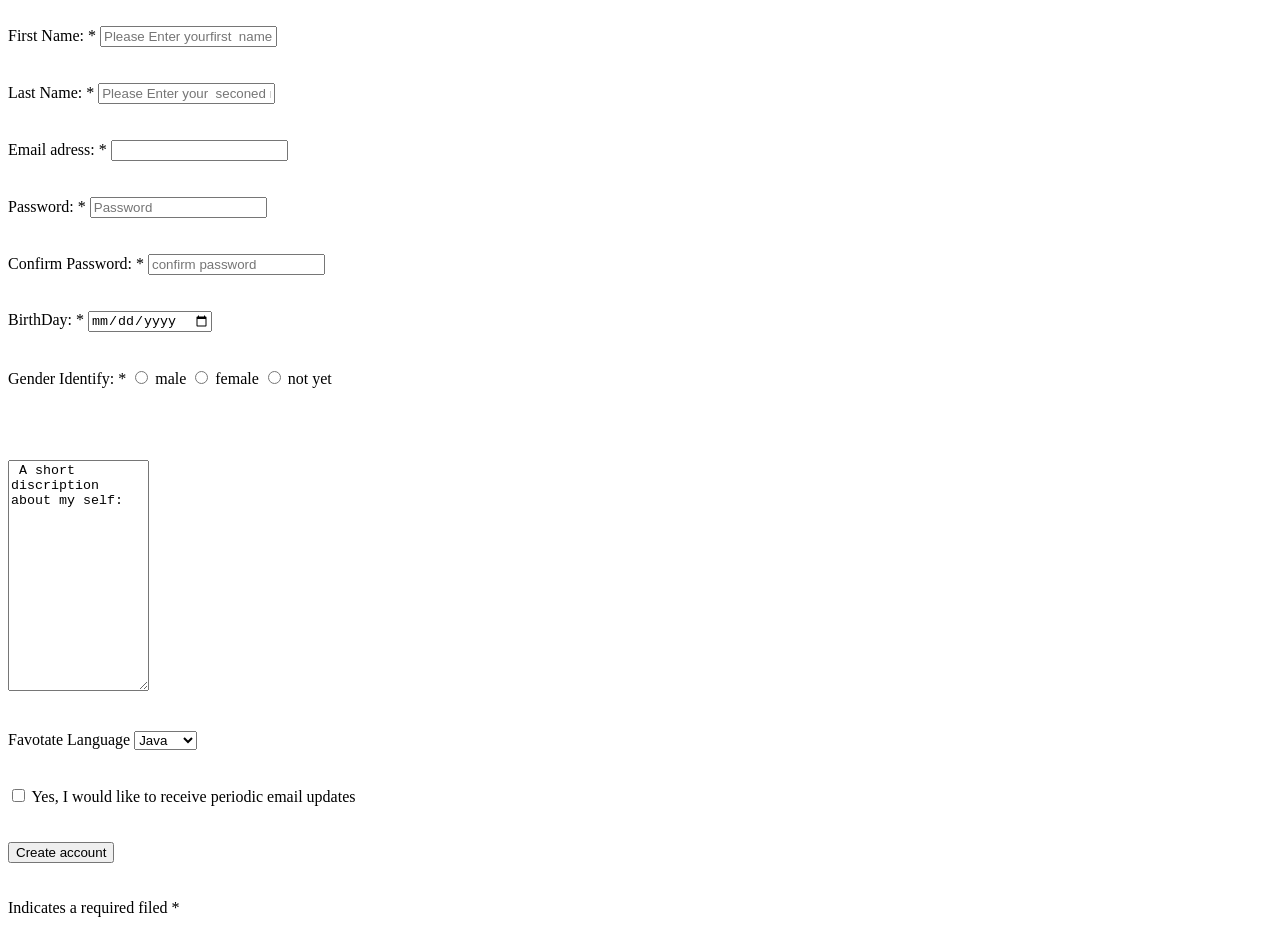
==== index.html @ c5c1eaa4 "initial commit" ====
<!DOCTYPE html>
<html lang="en">

<head>
    <meta charset="UTF-8">
    <meta name="viewport" content="width=device-width, initial-scale=1.0">
    <title>Document</title>
</head>

<body>
    <form action="" method="post">
        <br><div>
            <label for="">First Name: * </label>
            <input type="text" placeholder="Please Enter yourfirst  name">
        </div><br>
        <br><div>
            <label for=""> Last Name: *</label>
            <input type="text" placeholder="Please Enter your  seconed name">
        </div><br>
        <br><div>
            <label>Email adress: *</label>
            <input type="email">
        </div><br>

        <br> <div>
            <label>Password: *</label>
            <input type="password" placeholder="Password">
        </div><br>
        <br><div>
            <label>Confirm Password: * </label>
            <input type="password" placeholder="confirm password">
        </div><br>
        <br><div>
            <label>BirthDay: *</label>
            <input type="date">
        </div><br>


        <br><div>
            <label for="gender identity" id="gender identity"> Gender Identify: *</label>
            <input type="radio" name="gender " id="male">
            <label for="male" name="male" id="male">male</label>
            <input type="radio" name="gender ">
            <label for="female" name="gender " id="female">female</label>
            <input type="radio" name="gender ">
            <label for="female" name="gender " id="female">not yet</label>
        </div><br>

        <br><div><label for=""></label></div><br>

        <br><div>
            <textarea name="comment" id="comment" cols="15" rows="15"> A short discription about my self: </textarea>
        </div><br>

        <br><div> <label for="planguages"> Favotate Language</label>
            <select id="planguages">
                <option value="Java">Java</option>
                <option value="python">python</option>
                <option value="C++">C++</option>
                <option value="C">C</option>
            </select>
        </div><br>
        <br><div>
            <Input type="checkbox"> </Input>
            <label for=" ">Yes, I would like to receive periodic email updates</label>
        </div><br>

        <br><div><button> Create account </button></div><br>
        <br><label> Indicates a required filed *</label><br>
    </form>
</body>

</html>
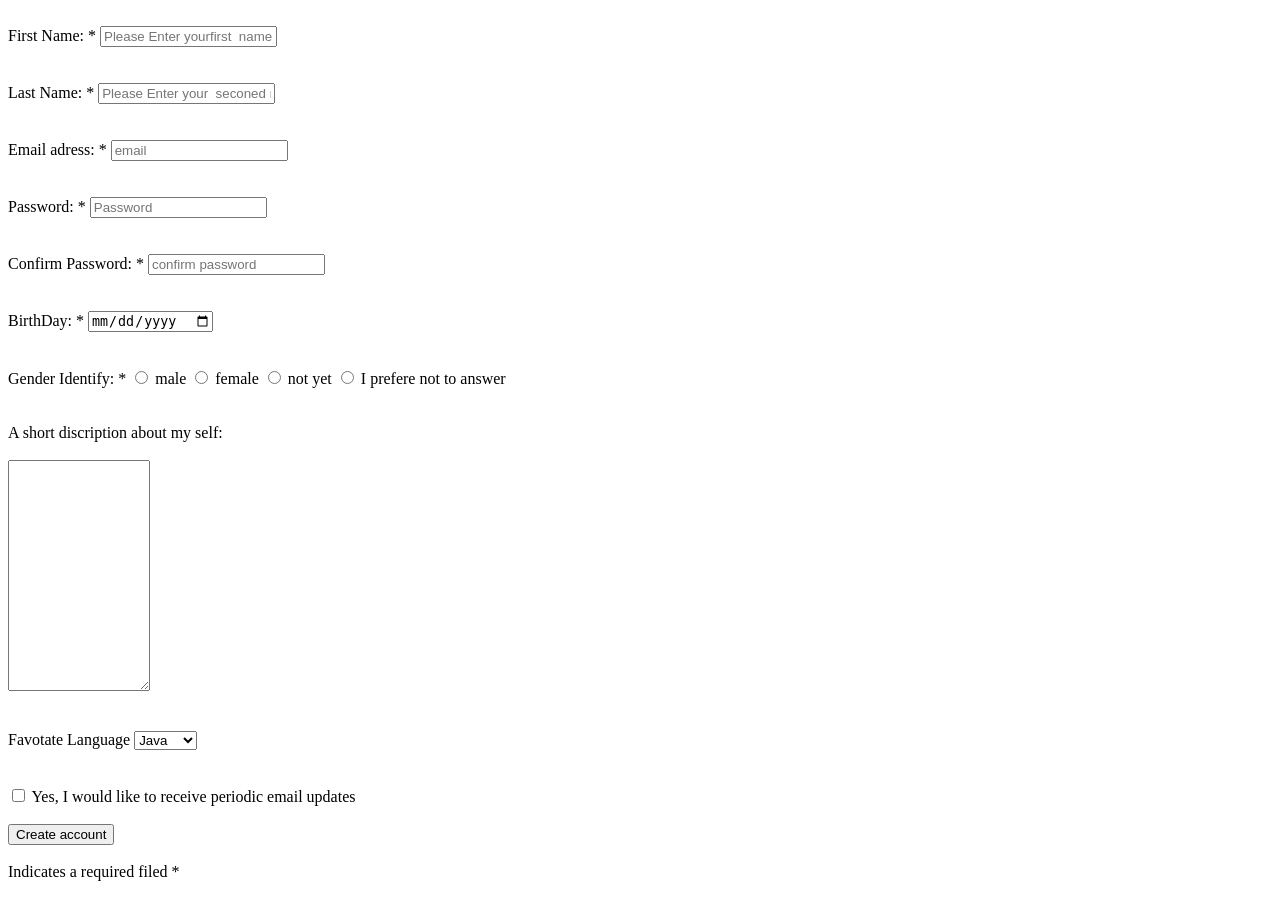
==== commit 1bdb4476: "Fixed" ====
--- a/index.html
+++ b/index.html
@@ -4,54 +4,54 @@
 <head>
     <meta charset="UTF-8">
     <meta name="viewport" content="width=device-width, initial-scale=1.0">
-    <title>Document</title>
+    <title> Form </title>
 </head>
 
 <body>
     <form action="" method="post">
         <br><div>
-            <label for="">First Name: * </label>
+            <label for="First Name">First Name: * </label>
             <input type="text" placeholder="Please Enter yourfirst  name">
         </div><br>
         <br><div>
-            <label for=""> Last Name: *</label>
+            <label for="Last Name"> Last Name: *</label>
             <input type="text" placeholder="Please Enter your  seconed name">
         </div><br>
         <br><div>
-            <label>Email adress: *</label>
-            <input type="email">
+            <label for="Email" id="Email">Email adress: *</label>
+            <input type="email" placeholder="email">
         </div><br>
 
         <br> <div>
             <label>Password: *</label>
-            <input type="password" placeholder="Password">
+            <input type="password" id="password" placeholder="Password">
         </div><br>
         <br><div>
             <label>Confirm Password: * </label>
-            <input type="password" placeholder="confirm password">
+            <input type="password" id="password" placeholder="confirm password">
         </div><br>
         <br><div>
             <label>BirthDay: *</label>
-            <input type="date">
+            <input type="date" placeholder="date of birth">
         </div><br>
 
+        <br><div>
+            <label for="gender_identity" id="gender_identity"> Gender Identify: *</label>
+            <input type="radio" name="gender " id="male">
+            <label for="male" name="male">male</label>
+            <input type="radio" name="gender ">
+            <label for="female" name="gender " >female</label>
+            <input type="radio" name="gender ">
+            <label for="female" name="gender ">not yet</label>
+            <input type="radio" name="gender ">
+            <label for="female" name="gender ">I prefere not to answer  </label>
+        </div><br>
 
         <br><div>
-            <label for="gender identity" id="gender identity"> Gender Identify: *</label>
-            <input type="radio" name="gender " id="male">
-            <label for="male" name="male" id="male">male</label>
-            <input type="radio" name="gender ">
-            <label for="female" name="gender " id="female">female</label>
-            <input type="radio" name="gender ">
-            <label for="female" name="gender " id="female">not yet</label>
+            <label>A short discription about my self:</label>
+            <br><br>
+            <textarea name="comment" id="comment" cols="15" rows="15">  </textarea>
         </div><br>
-
-        <br><div><label for=""></label></div><br>
-
-        <br><div>
-            <textarea name="comment" id="comment" cols="15" rows="15"> A short discription about my self: </textarea>
-        </div><br>
-
         <br><div> <label for="planguages"> Favotate Language</label>
             <select id="planguages">
                 <option value="Java">Java</option>
@@ -64,10 +64,8 @@
             <Input type="checkbox"> </Input>
             <label for=" ">Yes, I would like to receive periodic email updates</label>
         </div><br>
-
-        <br><div><button> Create account </button></div><br>
+        <div><button> Create account </button></div>
         <br><label> Indicates a required filed *</label><br>
     </form>
 </body>
-
 </html>
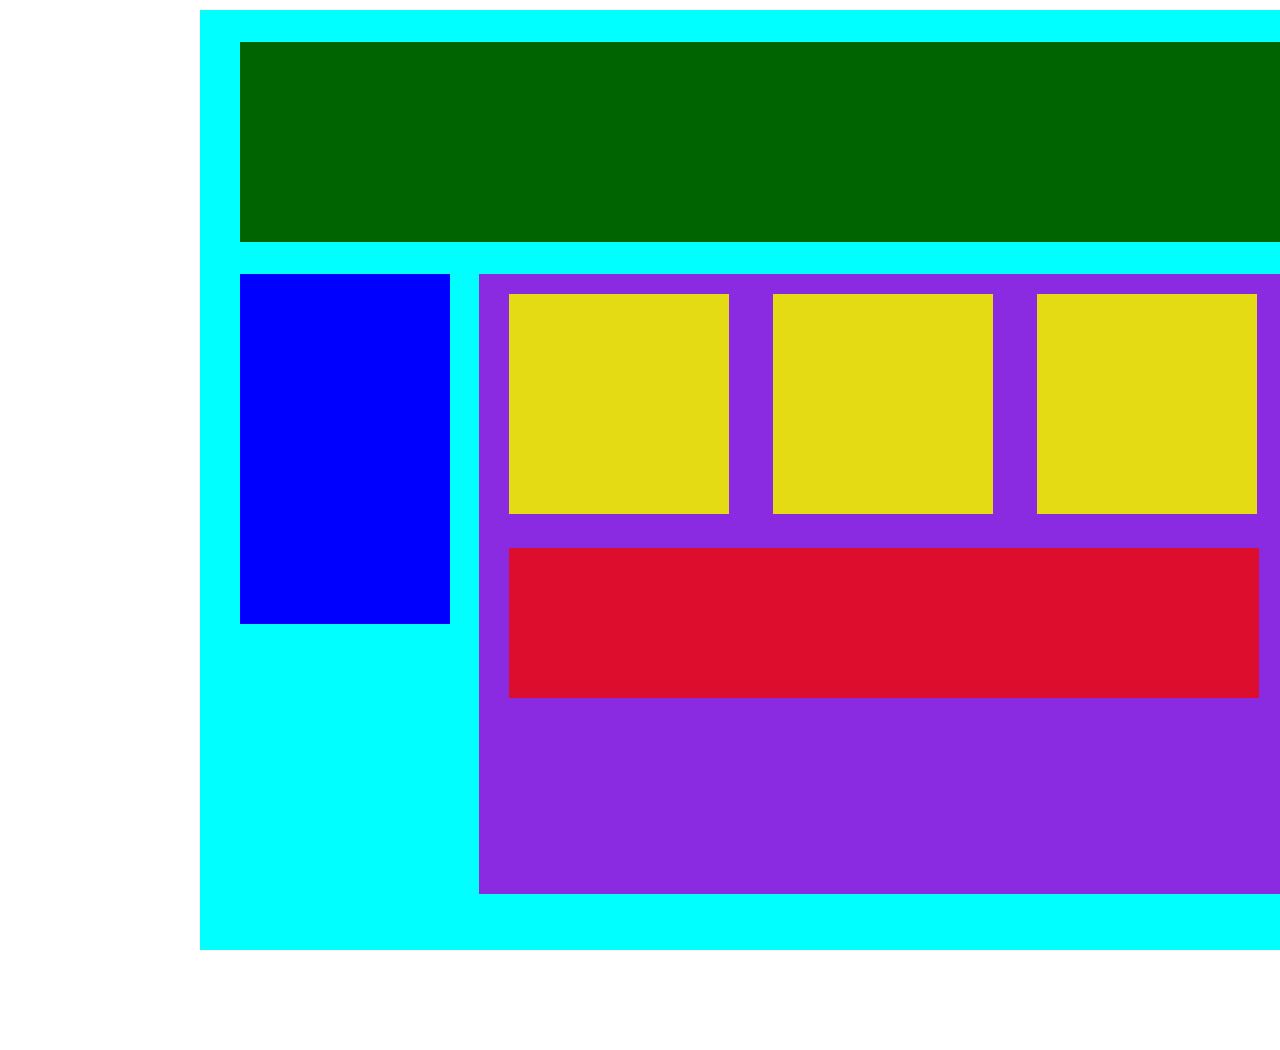
==== commit 0465ec94: "Add files via upload" ====
--- a/index.html
+++ b/index.html
@@ -1,71 +1,20 @@
-<!DOCTYPE html>
-<html lang="en">
-
-<head>
-    <meta charset="UTF-8">
-    <meta name="viewport" content="width=device-width, initial-scale=1.0">
-    <title> Form </title>
-</head>
-
-<body>
-    <form action="" method="post">
-        <br><div>
-            <label for="First Name">First Name: * </label>
-            <input type="text" placeholder="Please Enter yourfirst  name">
-        </div><br>
-        <br><div>
-            <label for="Last Name"> Last Name: *</label>
-            <input type="text" placeholder="Please Enter your  seconed name">
-        </div><br>
-        <br><div>
-            <label for="Email" id="Email">Email adress: *</label>
-            <input type="email" placeholder="email">
-        </div><br>
-
-        <br> <div>
-            <label>Password: *</label>
-            <input type="password" id="password" placeholder="Password">
-        </div><br>
-        <br><div>
-            <label>Confirm Password: * </label>
-            <input type="password" id="password" placeholder="confirm password">
-        </div><br>
-        <br><div>
-            <label>BirthDay: *</label>
-            <input type="date" placeholder="date of birth">
-        </div><br>
-
-        <br><div>
-            <label for="gender_identity" id="gender_identity"> Gender Identify: *</label>
-            <input type="radio" name="gender " id="male">
-            <label for="male" name="male">male</label>
-            <input type="radio" name="gender ">
-            <label for="female" name="gender " >female</label>
-            <input type="radio" name="gender ">
-            <label for="female" name="gender ">not yet</label>
-            <input type="radio" name="gender ">
-            <label for="female" name="gender ">I prefere not to answer  </label>
-        </div><br>
-
-        <br><div>
-            <label>A short discription about my self:</label>
-            <br><br>
-            <textarea name="comment" id="comment" cols="15" rows="15">  </textarea>
-        </div><br>
-        <br><div> <label for="planguages"> Favotate Language</label>
-            <select id="planguages">
-                <option value="Java">Java</option>
-                <option value="python">python</option>
-                <option value="C++">C++</option>
-                <option value="C">C</option>
-            </select>
-        </div><br>
-        <br><div>
-            <Input type="checkbox"> </Input>
-            <label for=" ">Yes, I would like to receive periodic email updates</label>
-        </div><br>
-        <div><button> Create account </button></div>
-        <br><label> Indicates a required filed *</label><br>
-    </form>
-</body>
+<!DOCTYPE html>
+<html lang="en">
+<head>
+    <meta charset="UTF-8">
+    <meta name="viewport" content="width=device-width, initial-scale=1.0">
+    <title>Document</title>
+<link rel="stylesheet" href="style.CSS"></head>
+<body>
+    <div class="container">
+        <div class="top-nav"></div>
+        <div class="side-nav"></div>
+        <div class="main">
+            <div class="sub-content" ></div>
+            <div class="sub-content" ></div>
+            <div class="sub-content" ></div>
+            <div class="advertisment" ></div>
+        </div>
+    </div>
+</body>
 </html>
--- a/style.CSS
+++ b/style.CSS
@@ -0,0 +1,56 @@
+*{
+    margin:0%;
+    padding: 0%;
+}
+.container{
+    margin:10px 200px 100px ;
+    padding: 20px;
+    background-color: aqua;
+    height: 900px;
+    width: 1100px;;
+    
+    
+} 
+.top-nav{
+    display: block;
+    margin:12px 20px;
+    background-color: darkgreen;
+    height:200px;
+
+}
+.side-nav{
+    padding:0px ;
+    display: inline-block;
+    margin:20px   ;
+    background-color: blue;
+    height:350px;
+    width:210px;
+    vertical-align: top;
+}
+
+.main{
+    display: inline-block;
+    background-color: blueviolet;
+    padding: 10px ;
+    margin:20px 5px ;
+    height:600px;
+    width:800px;
+    
+
+}
+.sub-content{
+    margin: 10px 20px;
+    display: inline-block;
+    background-color: rgb(229, 219, 20);
+    height:220px;
+    width:220px;
+    
+}
+.advertisment{
+    margin: 20px 20px 0px 20px;
+    display: inline-block;
+    background-color: rgba(238, 7, 7, 0.824) ;
+    height:150px;
+    width:750px;
+
+}
